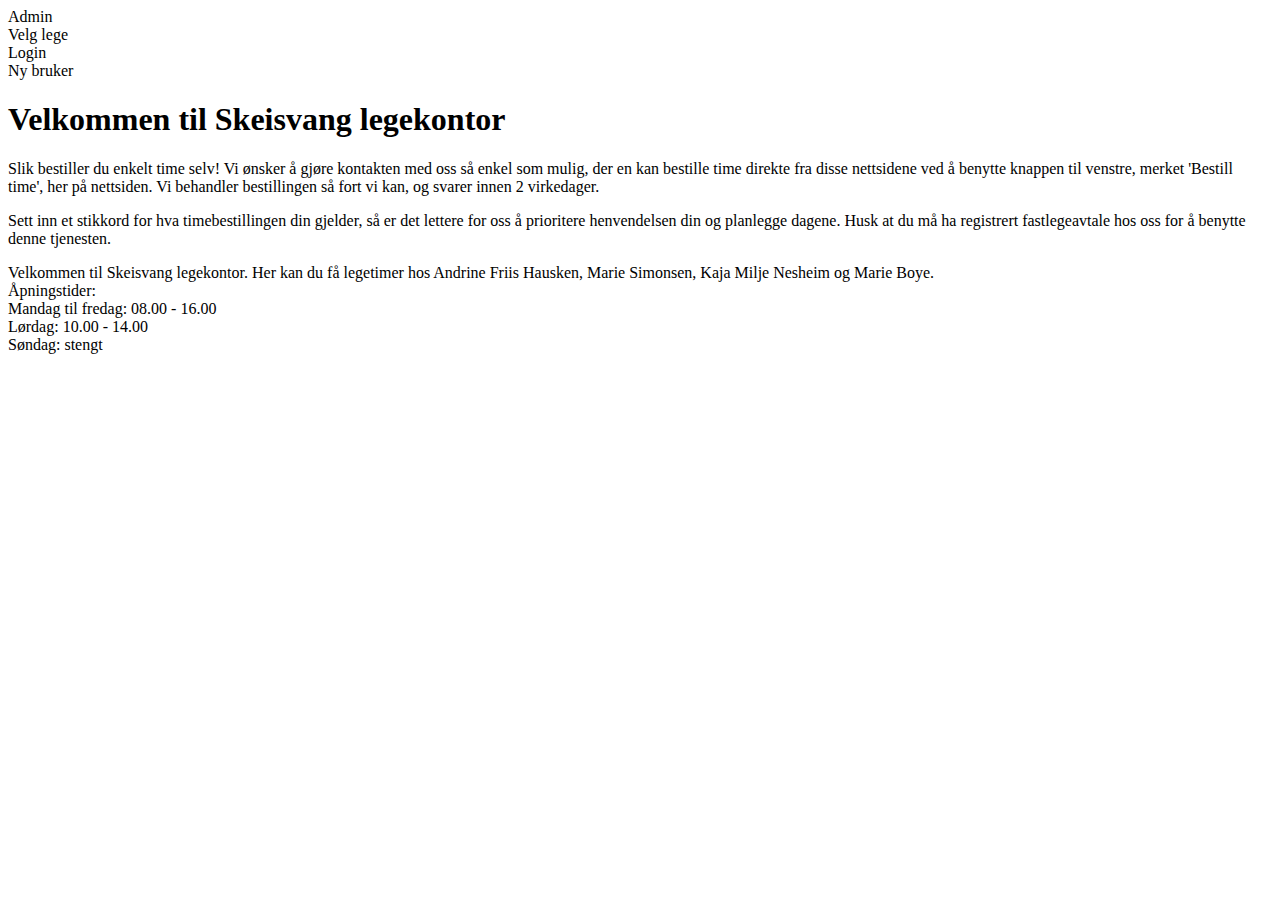
==== db-components1/public/index.html @ 19a69f03 "new" ====
<!DOCTYPE html>
<html lang="en">

<head>
    <meta charset="UTF-8">
    <meta name="viewport" content="width=device-width, initial-scale=1.0">
    <meta http-equiv="X-UA-Compatible" content="ie=edge">
    <title>Nettbutikken nær deg</title>
    <link href="https://fonts.googleapis.com/icon?family=Material+Icons" rel="stylesheet">
    <script src="/components/DbInsert.js"></script>
    <script src="/components/DbTable.js"></script>
    <script src="/components/Homebar.js"></script>
    <link rel="stylesheet" href="/css/shop.css">
</head>

<body>
    <home-bar heading="Legekontor" username="/myself">
        <li data-link="/admin/varer">Admin</li>
        <li data-link="varer">Velg lege</li>
        <li data-link="/users/login">Login</li>
        <li data-link="/users/signup">Ny bruker</li>
    </home-bar>

    <h1 class="centered">Velkommen til Skeisvang legekontor</h1>
    <main>
        <article id="left">
            <p>
                Slik bestiller du enkelt time selv! Vi ønsker å gjøre kontakten med oss så enkel som mulig, der en kan bestille time direkte fra disse nettsidene ved å benytte knappen til venstre, merket 'Bestill time', her på nettsiden. Vi behandler bestillingen så
                fort vi kan, og svarer innen 2 virkedager.

            </p>
        </article>
        <article id="center">
            <p>
                Sett inn et stikkord for hva timebestillingen din gjelder, så er det lettere for oss å prioritere henvendelsen din og planlegge dagene. Husk at du må ha registrert fastlegeavtale hos oss for å benytte denne tjenesten.
            </p>
        </article>
        <article id="top">
            Velkommen til Skeisvang legekontor. Her kan du få legetimer hos Andrine Friis Hausken, Marie Simonsen, Kaja Milje Nesheim og Marie Boye.
        </article>
        <article id="right">
            Åpningstider:
            <br> Mandag til fredag: 08.00 - 16.00
            <br> Lørdag: 10.00 - 14.00
            <br> Søndag: stengt
        </article>

    </main>


</body>

</html>
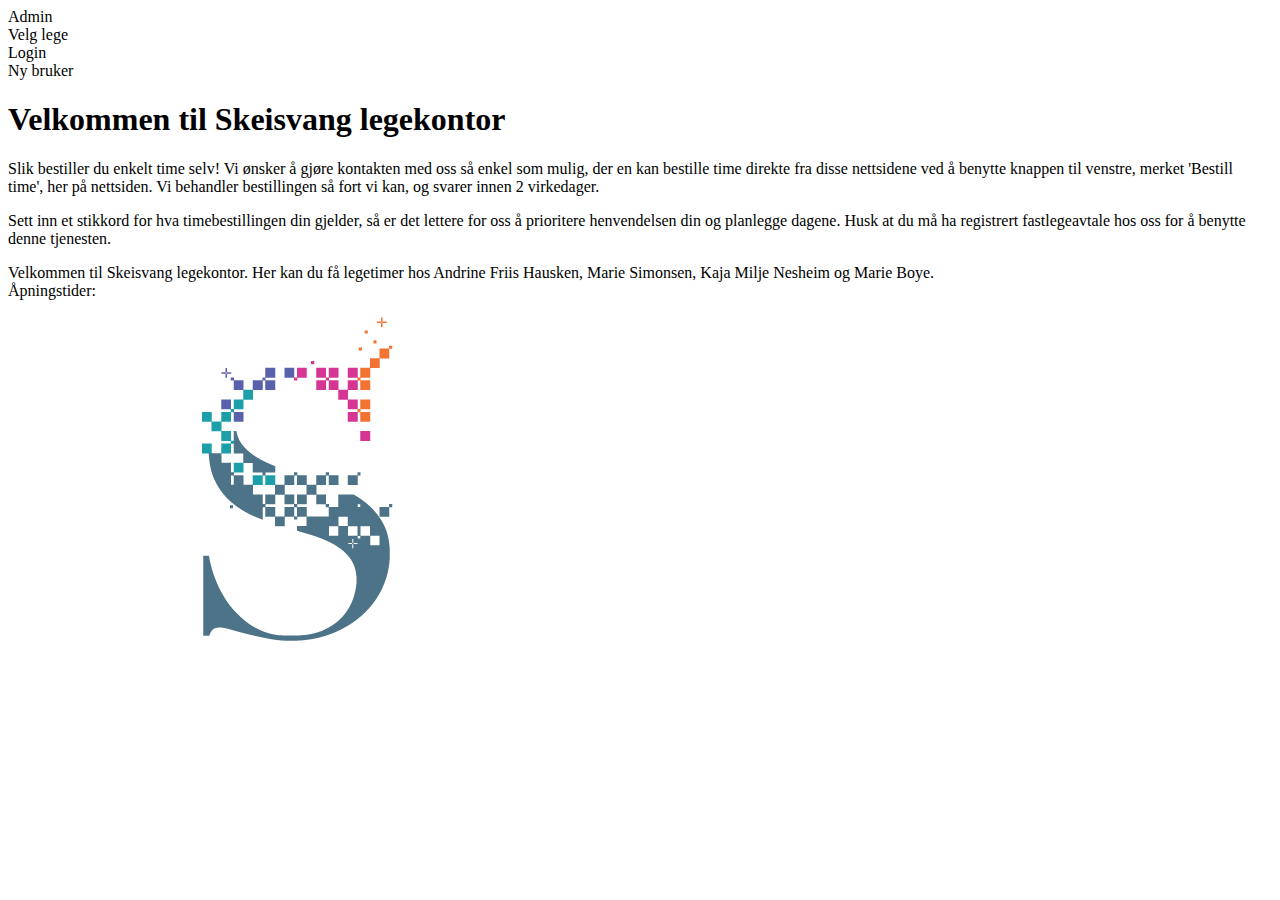
==== commit ae8c52d5: "h" ====
--- a/db-components1/public/index.html
+++ b/db-components1/public/index.html
@@ -40,9 +40,10 @@
         </article>
         <article id="right">
             Åpningstider:
-            <br> Mandag til fredag: 08.00 - 16.00
-            <br> Lørdag: 10.00 - 14.00
-            <br> Søndag: stengt
+        </article>
+
+        <article>
+            <img src="Skeis.png" alt="skeis.png">
         </article>
 
     </main>
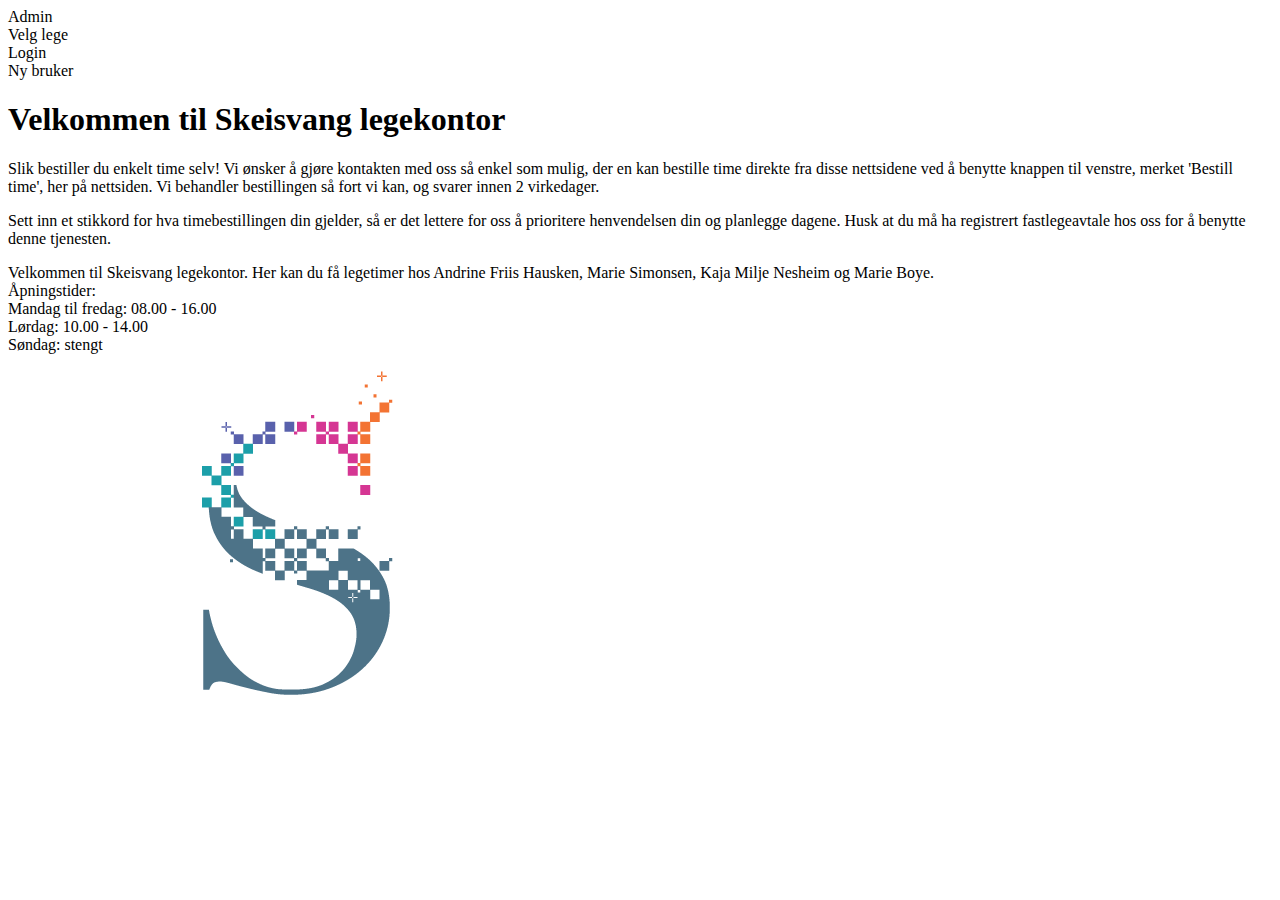
==== commit beb0aeba: "Merge branch 'master' of https://github.com/andrinefriis/lege" ====
--- a/db-components1/public/index.html
+++ b/db-components1/public/index.html
@@ -40,6 +40,9 @@
         </article>
         <article id="right">
             Åpningstider:
+            <br> Mandag til fredag: 08.00 - 16.00
+            <br> Lørdag: 10.00 - 14.00
+            <br> Søndag: stengt
         </article>
 
         <article>
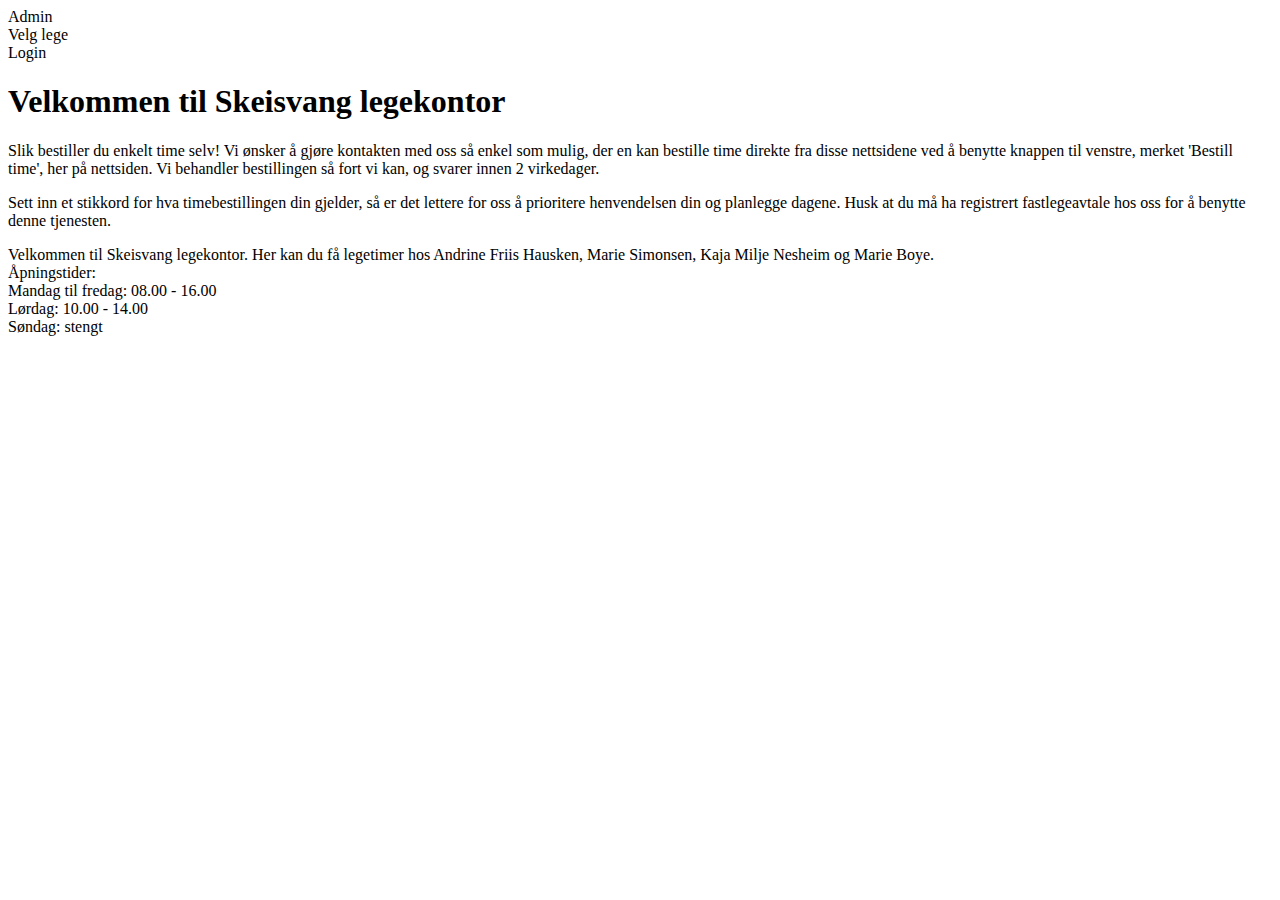
==== commit d585527a: "new" ====
--- a/db-components1/public/index.html
+++ b/db-components1/public/index.html
@@ -5,7 +5,7 @@
     <meta charset="UTF-8">
     <meta name="viewport" content="width=device-width, initial-scale=1.0">
     <meta http-equiv="X-UA-Compatible" content="ie=edge">
-    <title>Nettbutikken nær deg</title>
+    <title>Legekontoret nær deg</title>
     <link href="https://fonts.googleapis.com/icon?family=Material+Icons" rel="stylesheet">
     <script src="/components/DbInsert.js"></script>
     <script src="/components/DbTable.js"></script>
@@ -18,7 +18,6 @@
         <li data-link="/admin/varer">Admin</li>
         <li data-link="varer">Velg lege</li>
         <li data-link="/users/login">Login</li>
-        <li data-link="/users/signup">Ny bruker</li>
     </home-bar>
 
     <h1 class="centered">Velkommen til Skeisvang legekontor</h1>
@@ -45,10 +44,6 @@
             <br> Søndag: stengt
         </article>
 
-        <article>
-            <img src="Skeis.png" alt="skeis.png">
-        </article>
-
     </main>
 
 
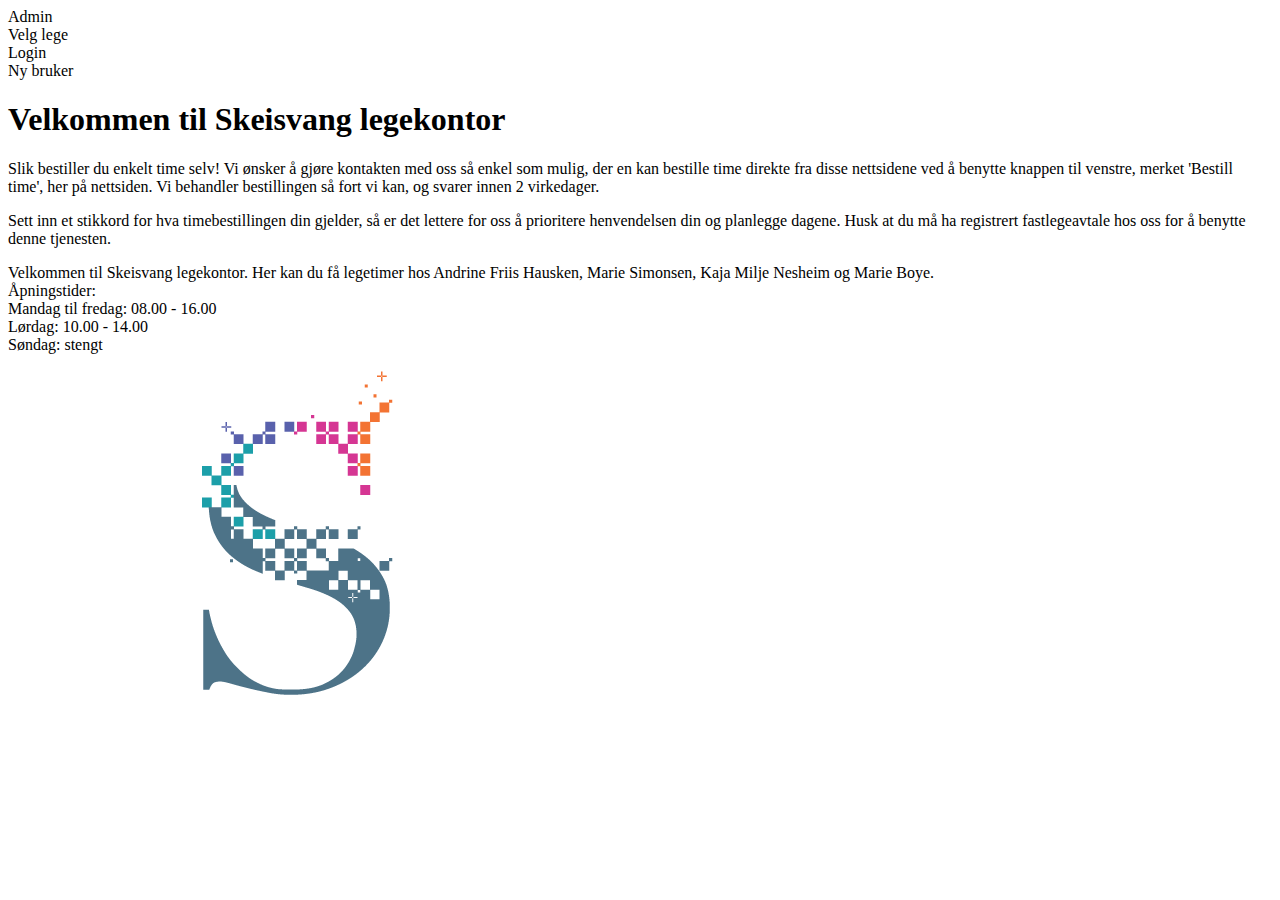
==== commit 09166ad4: "h" ====
--- a/db-components1/public/index.html
+++ b/db-components1/public/index.html
@@ -5,7 +5,7 @@
     <meta charset="UTF-8">
     <meta name="viewport" content="width=device-width, initial-scale=1.0">
     <meta http-equiv="X-UA-Compatible" content="ie=edge">
-    <title>Legekontoret nær deg</title>
+    <title>Nettbutikken nær deg</title>
     <link href="https://fonts.googleapis.com/icon?family=Material+Icons" rel="stylesheet">
     <script src="/components/DbInsert.js"></script>
     <script src="/components/DbTable.js"></script>
@@ -18,6 +18,7 @@
         <li data-link="/admin/varer">Admin</li>
         <li data-link="varer">Velg lege</li>
         <li data-link="/users/login">Login</li>
+        <li data-link="/users/signup">Ny bruker</li>
     </home-bar>
 
     <h1 class="centered">Velkommen til Skeisvang legekontor</h1>
@@ -44,6 +45,10 @@
             <br> Søndag: stengt
         </article>
 
+
+        <img src="Skeis.png" alt="skeis.png">
+
+
     </main>
 
 
--- a/css/shop.css
+++ b/css/shop.css
@@ -0,0 +1,5 @@
+#skeis {
+    position: absolute;
+    left: 40px;
+    right: 40px;
+}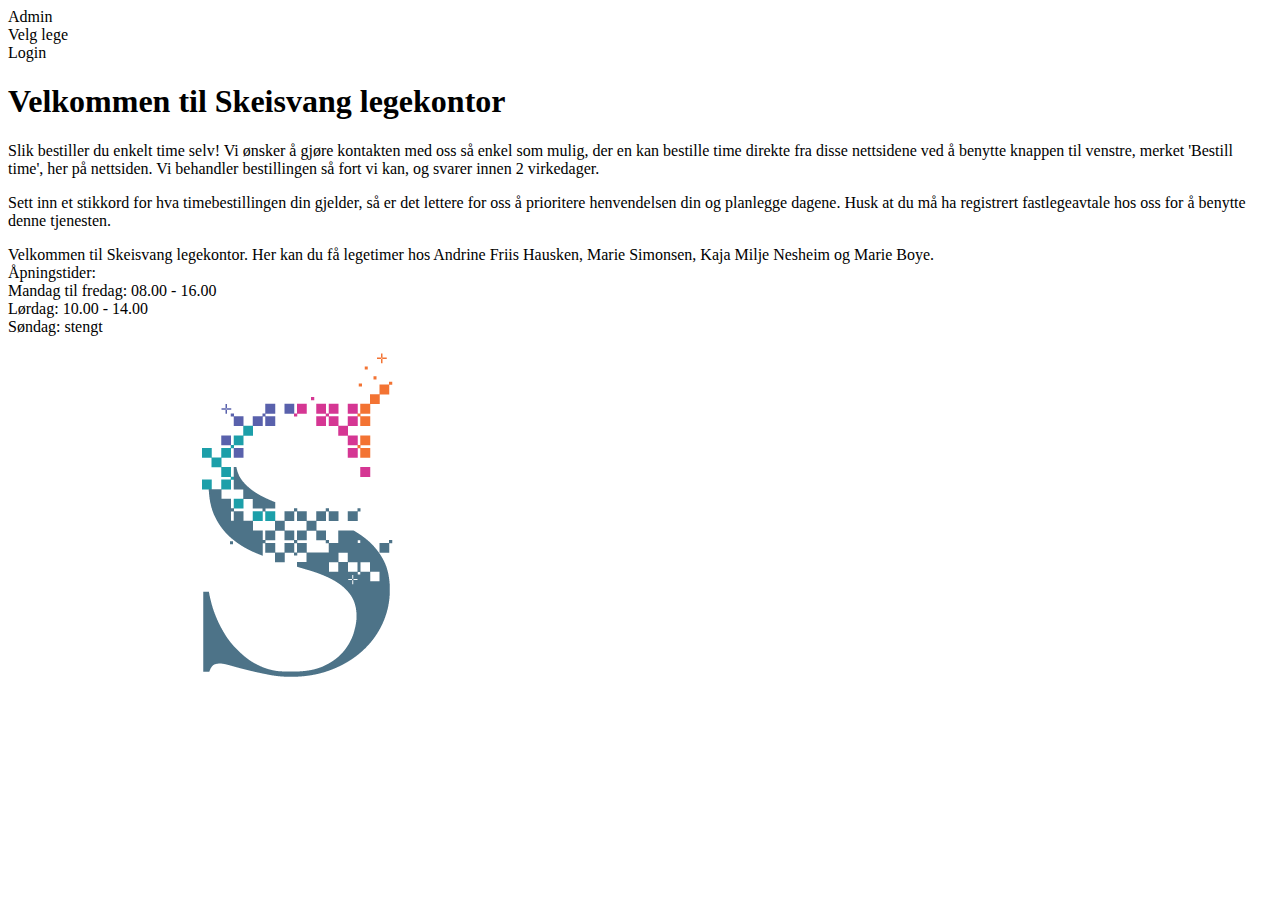
==== commit 4cf5824d: "Merge branch 'master' of https://github.com/andrinefriis/lege" ====
--- a/db-components1/public/index.html
+++ b/db-components1/public/index.html
@@ -5,7 +5,7 @@
     <meta charset="UTF-8">
     <meta name="viewport" content="width=device-width, initial-scale=1.0">
     <meta http-equiv="X-UA-Compatible" content="ie=edge">
-    <title>Nettbutikken nær deg</title>
+    <title>Legekontoret nær deg</title>
     <link href="https://fonts.googleapis.com/icon?family=Material+Icons" rel="stylesheet">
     <script src="/components/DbInsert.js"></script>
     <script src="/components/DbTable.js"></script>
@@ -18,7 +18,6 @@
         <li data-link="/admin/varer">Admin</li>
         <li data-link="varer">Velg lege</li>
         <li data-link="/users/login">Login</li>
-        <li data-link="/users/signup">Ny bruker</li>
     </home-bar>
 
     <h1 class="centered">Velkommen til Skeisvang legekontor</h1>
@@ -45,8 +44,10 @@
             <br> Søndag: stengt
         </article>
 
+        <div>
+            <img src="Skeis.png" alt="skeis.png">
+        </div>
 
-        <img src="Skeis.png" alt="skeis.png">
 
 
     </main>
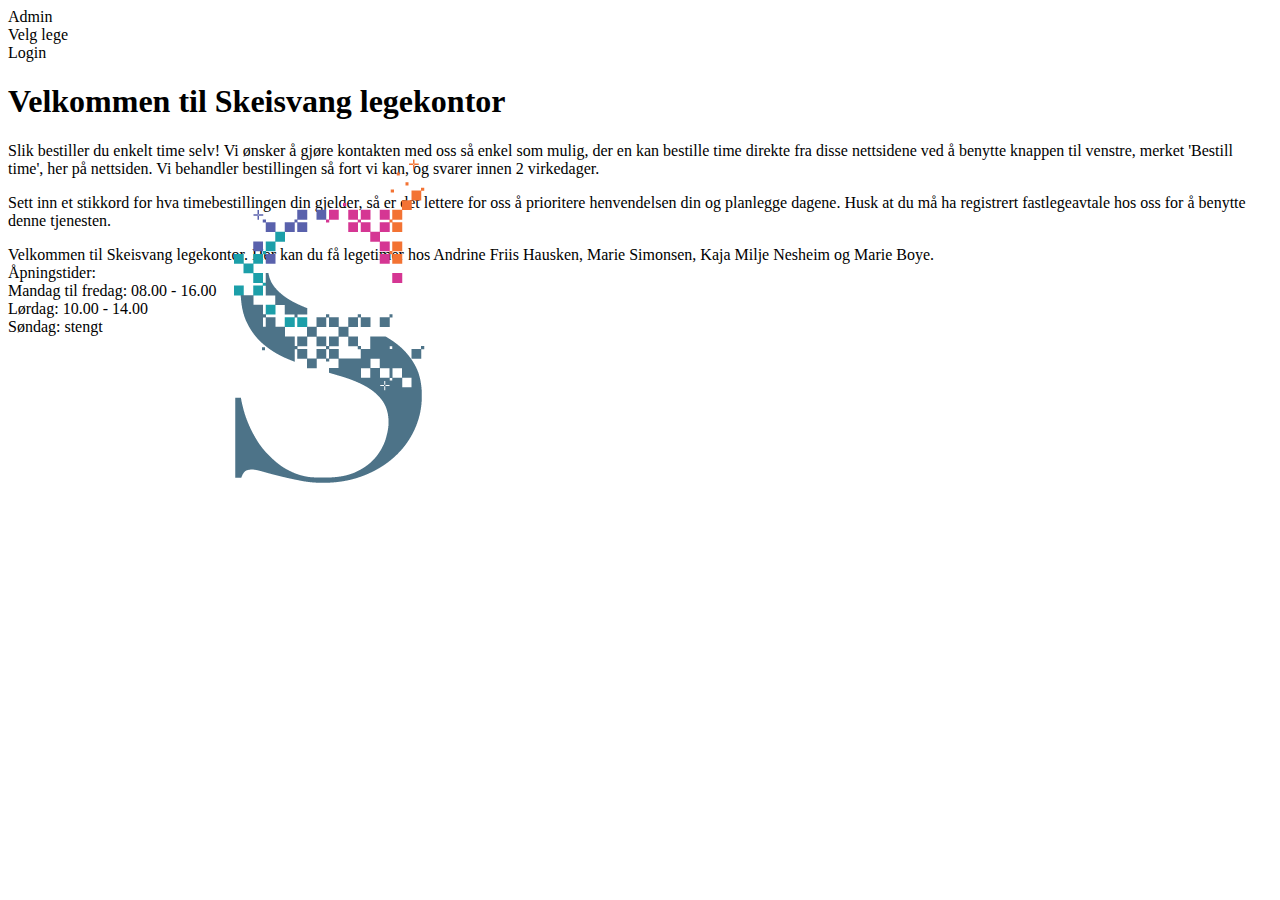
==== commit 8dd3528c: "g" ====
--- a/db-components1/public/index.html
+++ b/db-components1/public/index.html
@@ -21,7 +21,11 @@
     </home-bar>
 
     <h1 class="centered">Velkommen til Skeisvang legekontor</h1>
+    <div id="skeis">
+        <img src="Skeis.png" alt="skeis.png">
+    </div>
     <main>
+
         <article id="left">
             <p>
                 Slik bestiller du enkelt time selv! Vi ønsker å gjøre kontakten med oss så enkel som mulig, der en kan bestille time direkte fra disse nettsidene ved å benytte knappen til venstre, merket 'Bestill time', her på nettsiden. Vi behandler bestillingen så
@@ -44,9 +48,7 @@
             <br> Søndag: stengt
         </article>
 
-        <div>
-            <img src="Skeis.png" alt="skeis.png">
-        </div>
+
 
 
 
